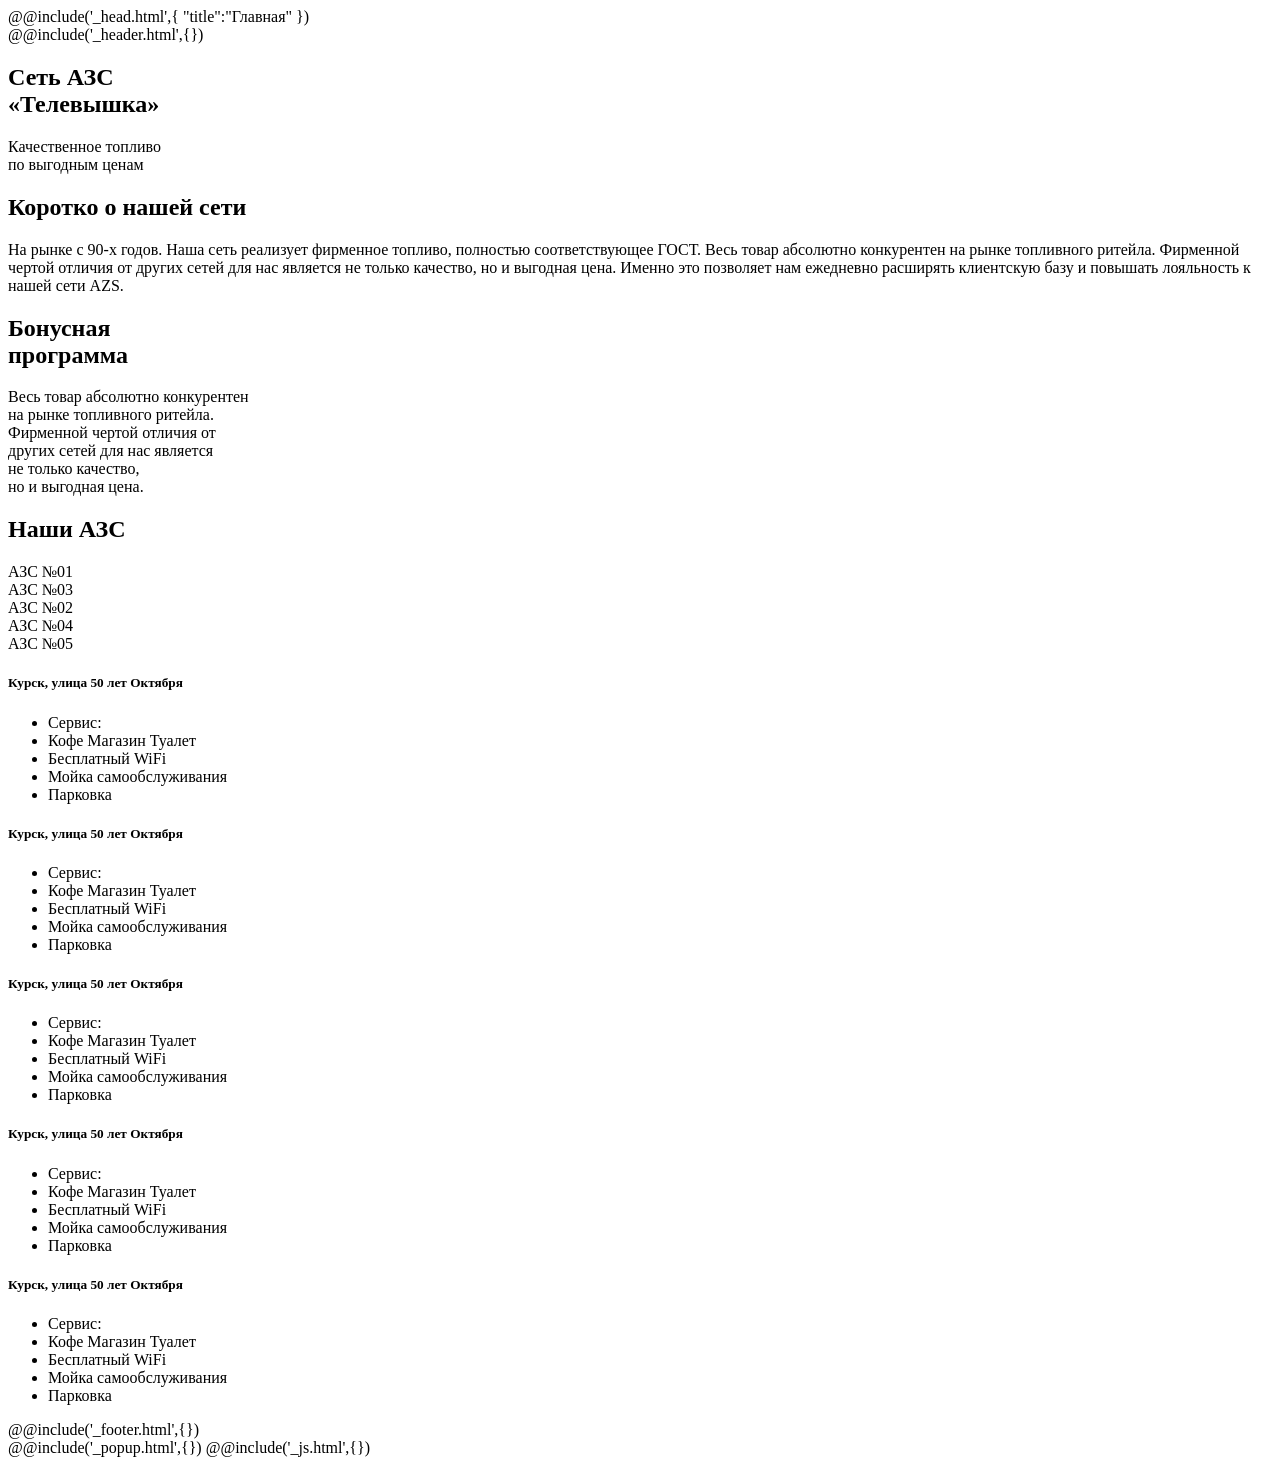
==== #src/index.html @ 3fc6dab5 "Доверстал страницу" ====
<!DOCTYPE html>
<html lang="ru">
@@include('_head.html',{
"title":"Главная"
})

<body>
	<div class="wrapper">
		@@include('_header.html',{})
		<main class="page">

			<!-- @@include('_slider-index.html',{}) -->

			<section id="main-banner" class="main-banner">
				<div class="main-banner__nuar_blk nuar_blk"></div>
				<div class="_container">

					<h1 class="main-banner__title">
						Сеть АЗС <br>
						«Телевышка»
					</h1>
					<p class="main-banner__subtitle">
						Качественное топливо <br>
						по выгодным ценам
					</p>

				</div>
			</section>

			<section id="about" class="about section">
				<div class="_container">

					<h2 class="about__title">Коротко о нашей сети</h2>
					<div class="about__title-line title-line"></div>
					<p class="about__subtitle">
						На рынке с 90-х годов. Наша сеть реализует фирменное топливо, полностью соответствующее ГОСТ. Весь товар
						абсолютно конкурентен на рынке топливного ритейла. Фирменной чертой отличия от других сетей для нас является
						не только качество, но и выгодная цена. Именно это позволяет нам ежедневно расширять клиентскую базу и
						повышать лояльность к нашей сети AZS.
					</p>

					<div class="about__imageBlock">
						<div class="about__imageBlock-descp">
							<h2 class="about__imageBlock-title">
								Бонусная <br>
								программа
							</h2>
							<div class="about__imageBlock-line title-line"></div>
							<p class="about__imageBlock-subtitle">
								Весь товар абсолютно конкурентен <br>
								на рынке топливного ритейла. <br>
								Фирменной чертой отличия от <br>
								других сетей для нас является <br>
								не только качество, <br>
								но и выгодная цена.
							</p>
						</div>
					</div>

				</div>
			</section>

			<section id="our-gas" class="our-gas section">
				<div class="_container">

					<h2 class="our-gas__title title">
						Наши АЗС
					</h2>

					<div class="our-gas__wrap d-flex">

						<div class="our-gas__inner d-flex">

							<div class="our-gas__card our-gas__card_01">
								<div class="our-gas__card-descpBlock">
									<div class="our-gas__card-descpBlock-icon"></div>
									<div class="our-gas__card-descpBlock-text">АЗС №01</div>
								</div>
							</div>

							<div class="our-gas__card our-gas__card_02">
								<div class="our-gas__card-descpBlock">
									<div class="our-gas__card-descpBlock-icon"></div>
									<div class="our-gas__card-descpBlock-text">АЗС №03</div>
								</div>
							</div>

							<div class="our-gas__card our-gas__card_03">
								<div class="our-gas__card-descpBlock">
									<div class="our-gas__card-descpBlock-icon"></div>
									<div class="our-gas__card-descpBlock-text">АЗС №02</div>
								</div>
							</div>

							<div class="our-gas__card our-gas__card_04">
								<div class="our-gas__card-descpBlock">
									<div class="our-gas__card-descpBlock-icon"></div>
									<div class="our-gas__card-descpBlock-text">АЗС №04</div>
								</div>
							</div>

						</div>

						<div class="our-gas__inner our-gas__inner-big d-flex">
							<div class="our-gas__card our-gas__card-big our-gas__card_05">
								<div class="our-gas__card-descpBlock">
									<div class="our-gas__card-descpBlock-icon"></div>
									<div class="our-gas__card-descpBlock-text">АЗС №05</div>
								</div>
							</div>
						</div>

					</div>

				</div>
			</section>

			<section id="addresses" class="addresses section">
				<div class="_container">

					<div class="addresses__wrap d-flex">

						<div class="addresses__column addresses__column_left">
							<div class="addresses__block">

								<div class="addresses__block-item">
									<h5 class="addresses__block-item-title">Курск, улица 50 лет Октября</h5>
									<!-- <p class="addresses__block-item-subtitle"></p> -->
									<ul class="addresses__block-item-list">
										<li class="addresses__block-item-list-item">Сервис:</li>
										<li class="addresses__block-item-list-item">Кофе Магазин Туалет</li>
										<li class="addresses__block-item-list-item">Бесплатный WiFi</li>
										<li class="addresses__block-item-list-item">Мойка самообслуживания
										</li>
										<li class="addresses__block-item-list-item">Парковка</li>
									</ul>
								</div>

								<div class="addresses__block-item">
									<h5 class="addresses__block-item-title">Курск, улица 50 лет Октября</h5>
									<!-- <p class="addresses__block-item-subtitle"></p> -->
									<ul class="addresses__block-item-list">
										<li class="addresses__block-item-list-item">Сервис:</li>
										<li class="addresses__block-item-list-item">Кофе Магазин Туалет</li>
										<li class="addresses__block-item-list-item">Бесплатный WiFi</li>
										<li class="addresses__block-item-list-item">Мойка самообслуживания
										</li>
										<li class="addresses__block-item-list-item">Парковка</li>
									</ul>
								</div>

								<div class="addresses__block-item">
									<h5 class="addresses__block-item-title">Курск, улица 50 лет Октября</h5>
									<!-- <p class="addresses__block-item-subtitle"></p> -->
									<ul class="addresses__block-item-list">
										<li class="addresses__block-item-list-item">Сервис:</li>
										<li class="addresses__block-item-list-item">Кофе Магазин Туалет</li>
										<li class="addresses__block-item-list-item">Бесплатный WiFi</li>
										<li class="addresses__block-item-list-item">Мойка самообслуживания
										</li>
										<li class="addresses__block-item-list-item">Парковка</li>
									</ul>
								</div>

								<div class="addresses__block-item">
									<h5 class="addresses__block-item-title">Курск, улица 50 лет Октября</h5>
									<!-- <p class="addresses__block-item-subtitle"></p> -->
									<ul class="addresses__block-item-list">
										<li class="addresses__block-item-list-item">Сервис:</li>
										<li class="addresses__block-item-list-item">Кофе Магазин Туалет</li>
										<li class="addresses__block-item-list-item">Бесплатный WiFi</li>
										<li class="addresses__block-item-list-item">Мойка самообслуживания
										</li>
										<li class="addresses__block-item-list-item">Парковка</li>
									</ul>
								</div>

								<div class="addresses__block-item">
									<h5 class="addresses__block-item-title">Курск, улица 50 лет Октября</h5>
									<!-- <p class="addresses__block-item-subtitle"></p> -->
									<ul class="addresses__block-item-list">
										<li class="addresses__block-item-list-item">Сервис:</li>
										<li class="addresses__block-item-list-item">Кофе Магазин Туалет</li>
										<li class="addresses__block-item-list-item">Бесплатный WiFi</li>
										<li class="addresses__block-item-list-item">Мойка самообслуживания
										</li>
										<li class="addresses__block-item-list-item">Парковка</li>
									</ul>
								</div>

							</div>
						</div>

						<div class="addresses__column addresses__column_right">
							<div id="map" class="addresses__map"></div>
						</div>

					</div>

				</div>
			</section>

		</main>
		@@include('_footer.html',{})
	</div>
	@@include('_popup.html',{})
	@@include('_js.html',{})
</body>

</html>
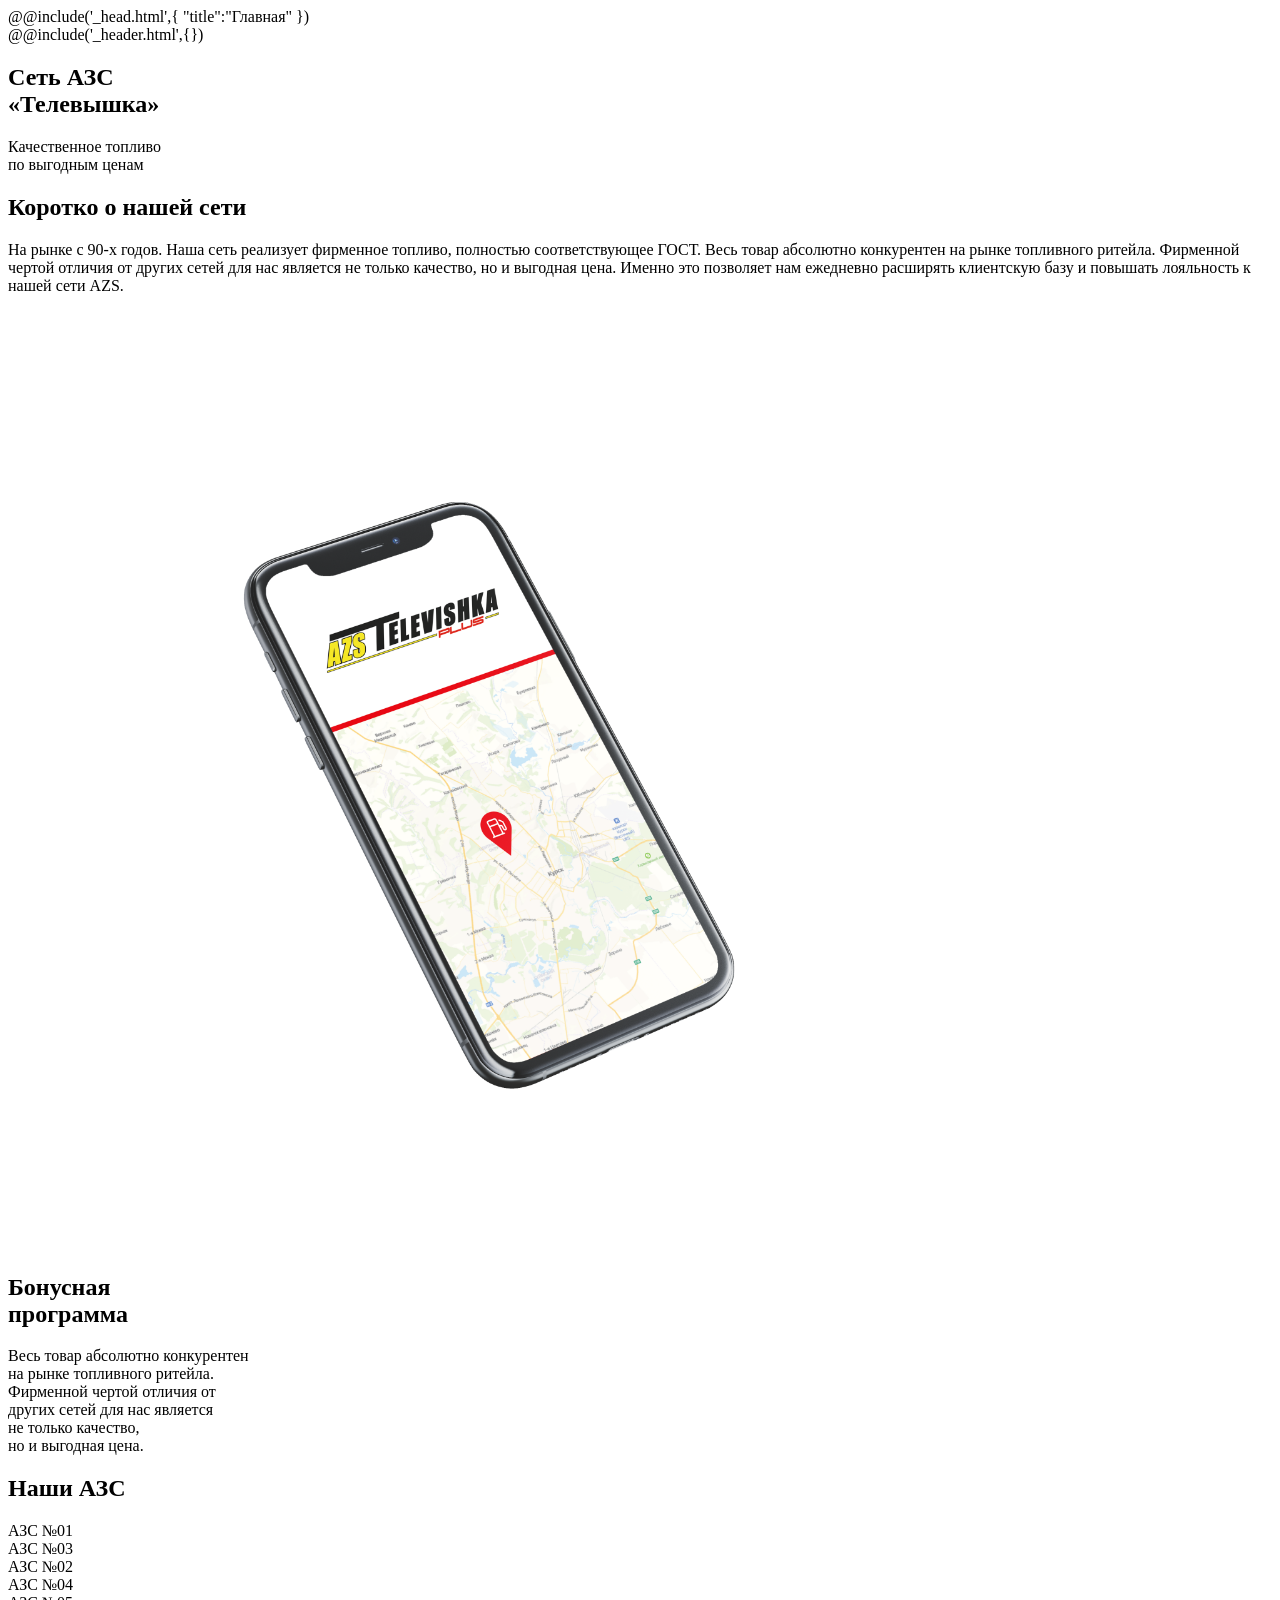
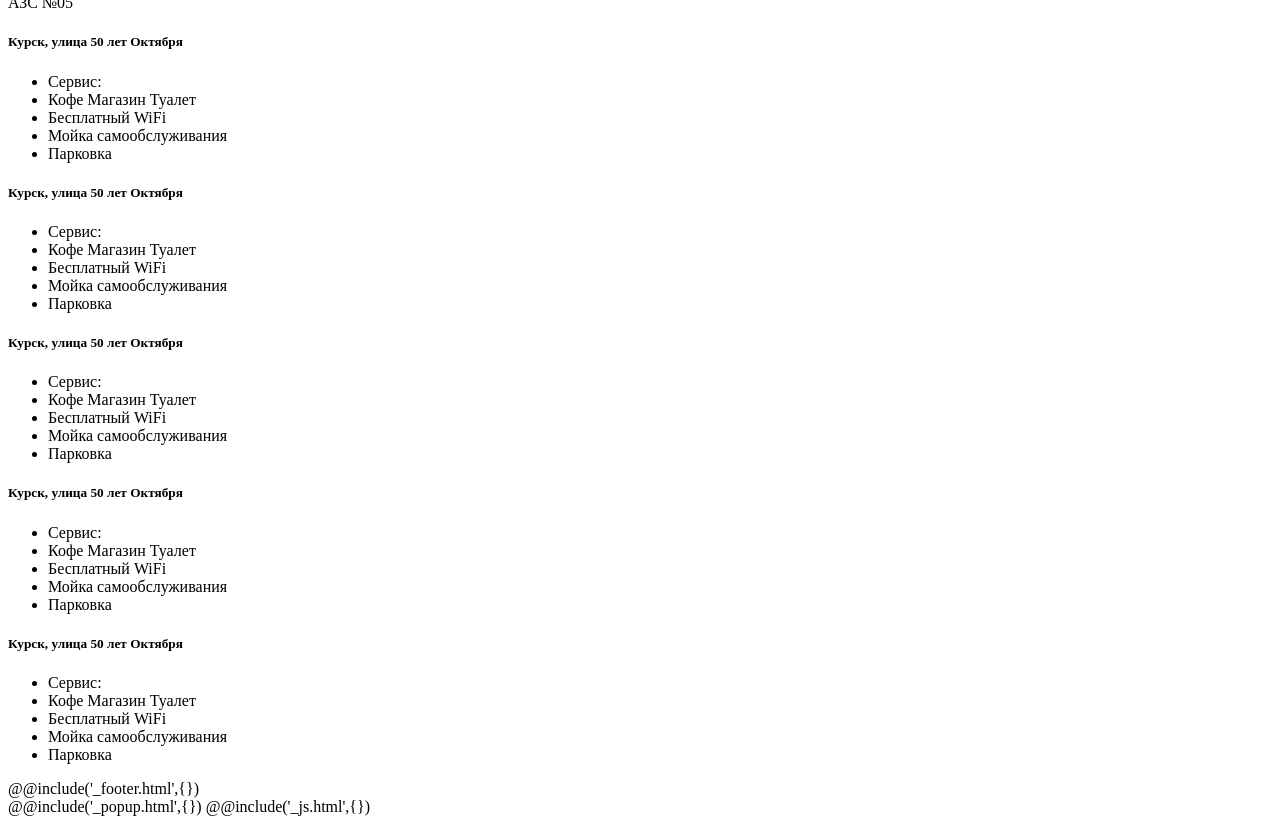
==== commit efbd09db: "Добавил картинку в блок" ====
--- a/#src/index.html
+++ b/#src/index.html
@@ -24,6 +24,13 @@
 						по выгодным ценам
 					</p>
 
+					<div class="main-banner__iconBlock">
+						<div class="main-banner__iconBlock-item main-banner__iconBlock-item_01"></div>
+						<div class="main-banner__iconBlock-item main-banner__iconBlock-item_02"></div>
+						<div class="main-banner__iconBlock-item main-banner__iconBlock-item_03"></div>
+						<div class="main-banner__iconBlock-item main-banner__iconBlock-item_04"></div>
+					</div>
+
 				</div>
 			</section>
 
@@ -40,6 +47,9 @@
 					</p>
 
 					<div class="about__imageBlock">
+						<div class="about__imageBlock-phone">
+							<img src="img/about-phone.png" alt="">
+						</div>
 						<div class="about__imageBlock-descp">
 							<h2 class="about__imageBlock-title">
 								Бонусная <br>
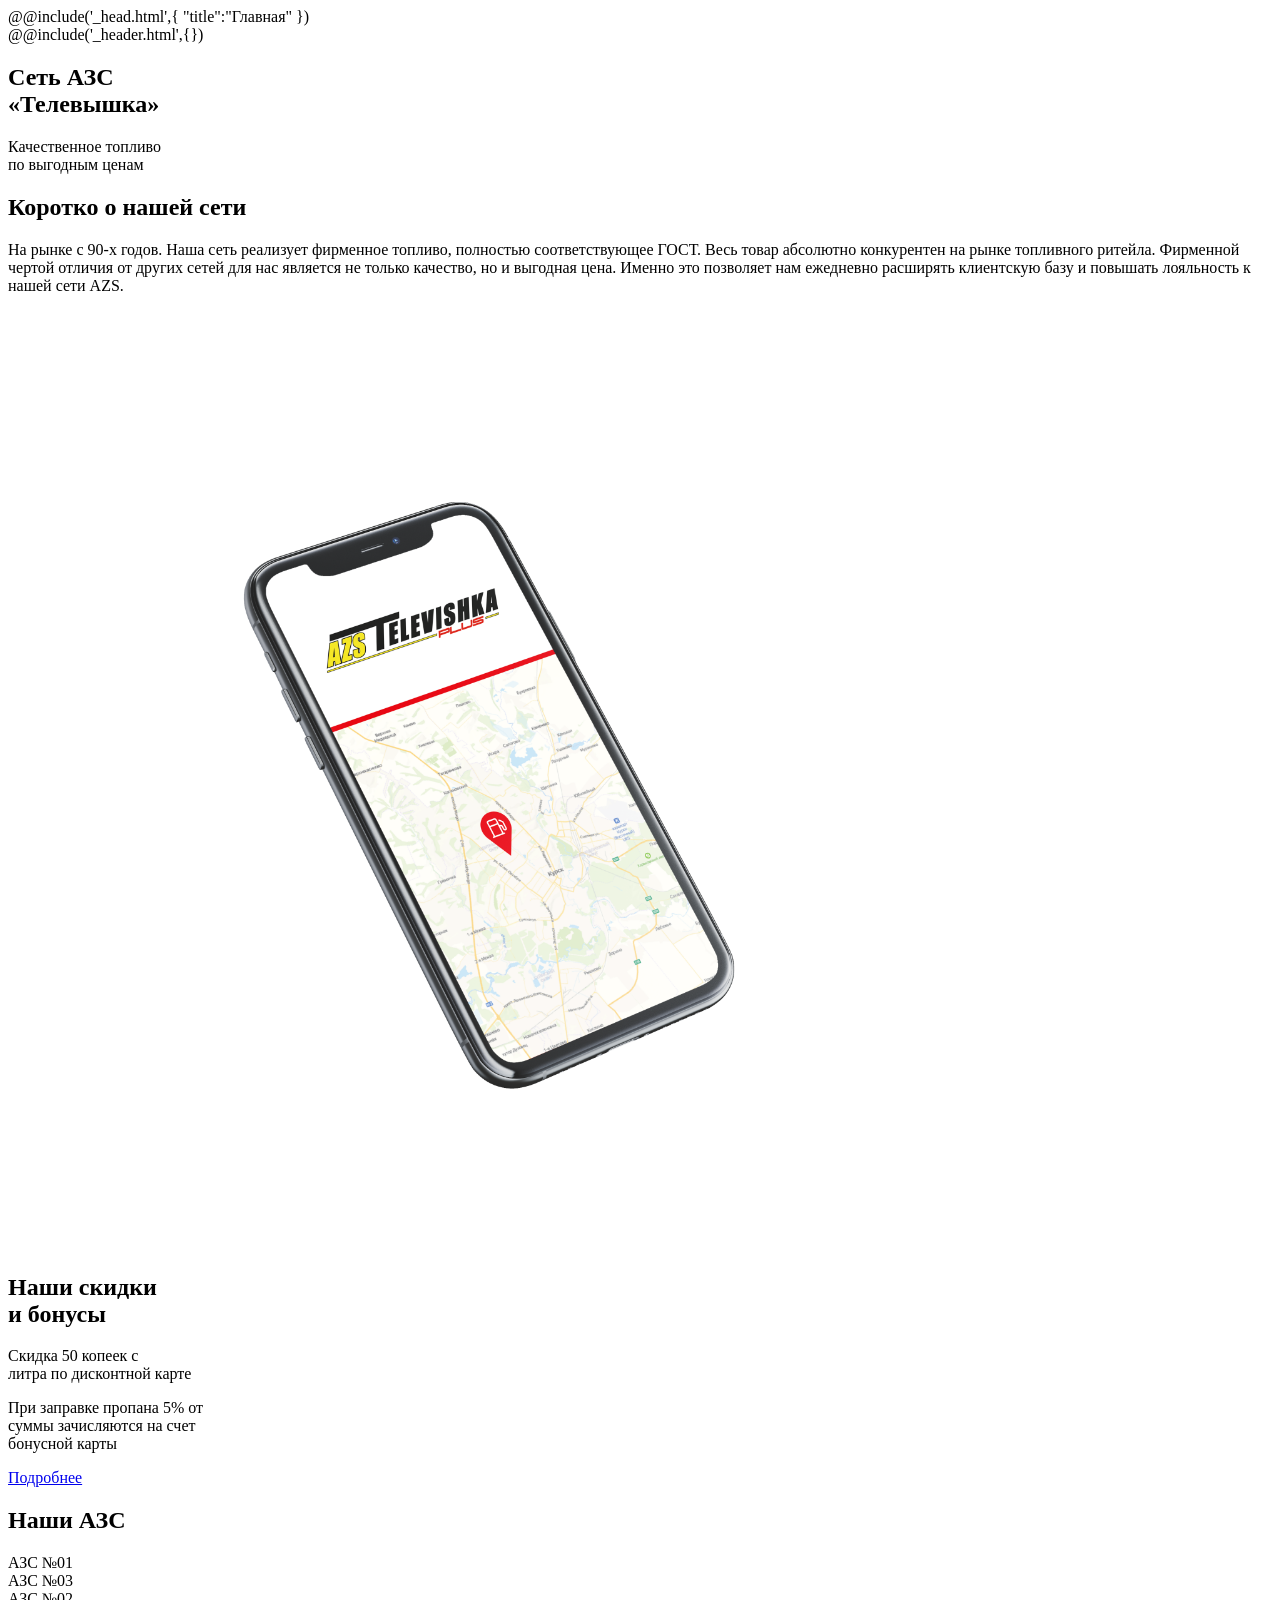
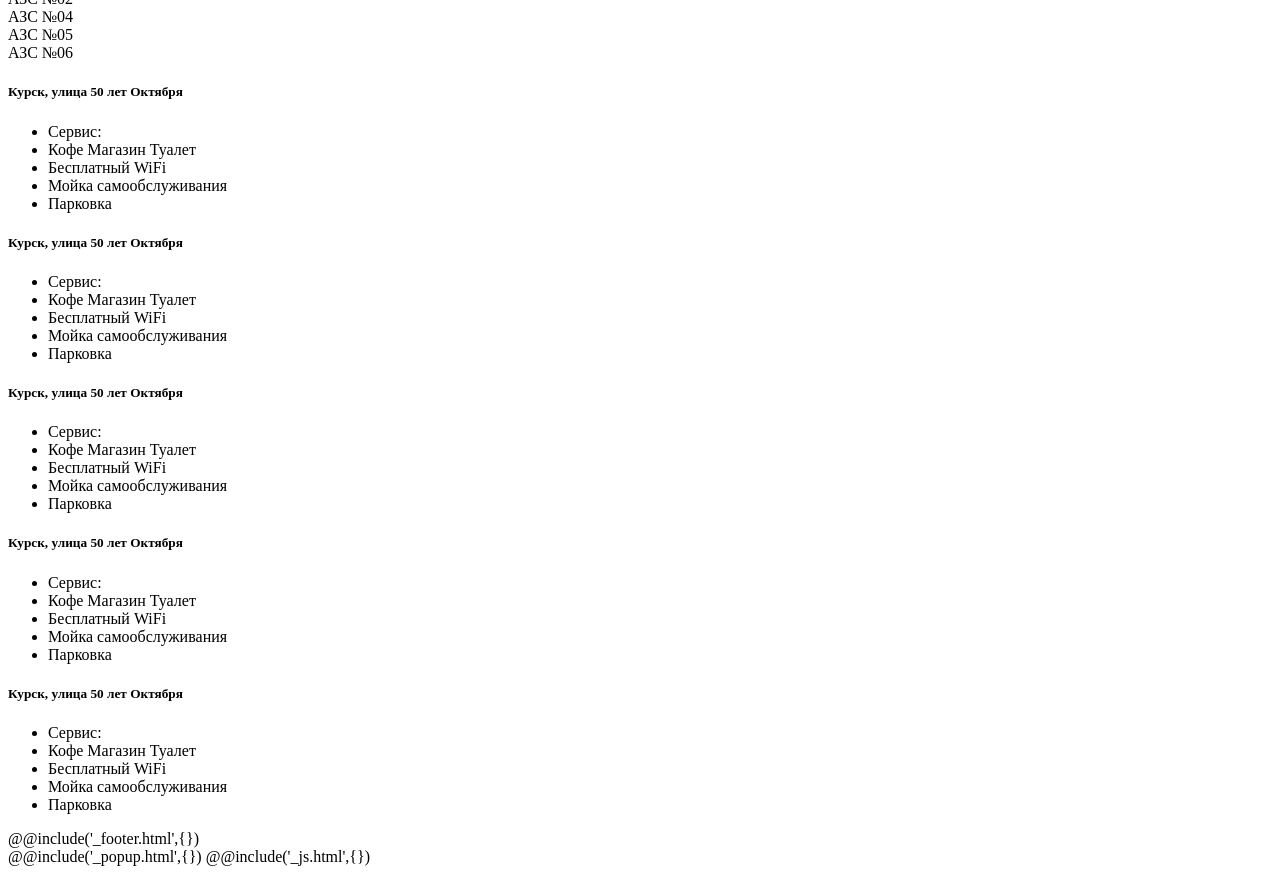
==== commit e4f98b5b: "Правки на главной" ====
--- a/#src/index.html
+++ b/#src/index.html
@@ -29,6 +29,7 @@
 						<div class="main-banner__iconBlock-item main-banner__iconBlock-item_02"></div>
 						<div class="main-banner__iconBlock-item main-banner__iconBlock-item_03"></div>
 						<div class="main-banner__iconBlock-item main-banner__iconBlock-item_04"></div>
+						<div class="main-banner__iconBlock-item main-banner__iconBlock-item_05"></div>
 					</div>
 
 				</div>
@@ -47,23 +48,26 @@
 					</p>
 
 					<div class="about__imageBlock">
+						<div class="about__imageBlock-nuar_blk nuar_blk"></div>
 						<div class="about__imageBlock-phone">
 							<img src="img/about-phone.png" alt="">
 						</div>
 						<div class="about__imageBlock-descp">
 							<h2 class="about__imageBlock-title">
-								Бонусная <br>
-								программа
+								Наши скидки <br>
+								и бонусы
 							</h2>
 							<div class="about__imageBlock-line title-line"></div>
 							<p class="about__imageBlock-subtitle">
-								Весь товар абсолютно конкурентен <br>
-								на рынке топливного ритейла. <br>
-								Фирменной чертой отличия от <br>
-								других сетей для нас является <br>
-								не только качество, <br>
-								но и выгодная цена.
+								Скидка 50 копеек с <br>
+								литра по дисконтной карте
 							</p>
+							<p class="about__imageBlock-subtitle">
+								При заправке пропана 5% от <br>
+								суммы зачисляются на счет <br>
+								бонусной карты
+							</p>
+							<a href="#" class="about__imageBlock-btn btn">Подробнее</a>
 						</div>
 					</div>
 
@@ -73,10 +77,12 @@
 			<section id="our-gas" class="our-gas section">
 				<div class="_container">
 
-					<h2 class="our-gas__title title">
+					<h2 class="our-gas__title">
 						Наши АЗС
 					</h2>
 
+					<div class="our-gas__title-line title-line"></div>
+
 					<div class="our-gas__wrap d-flex">
 
 						<div class="our-gas__inner d-flex">
@@ -106,6 +112,13 @@
 								<div class="our-gas__card-descpBlock">
 									<div class="our-gas__card-descpBlock-icon"></div>
 									<div class="our-gas__card-descpBlock-text">АЗС №04</div>
+								</div>
+							</div>
+
+							<div class="our-gas__card our-gas__card_06">
+								<div class="our-gas__card-descpBlock">
+									<div class="our-gas__card-descpBlock-icon"></div>
+									<div class="our-gas__card-descpBlock-text">АЗС №05</div>
 								</div>
 							</div>
 
@@ -115,7 +128,7 @@
 							<div class="our-gas__card our-gas__card-big our-gas__card_05">
 								<div class="our-gas__card-descpBlock">
 									<div class="our-gas__card-descpBlock-icon"></div>
-									<div class="our-gas__card-descpBlock-text">АЗС №05</div>
+									<div class="our-gas__card-descpBlock-text">АЗС №06</div>
 								</div>
 							</div>
 						</div>
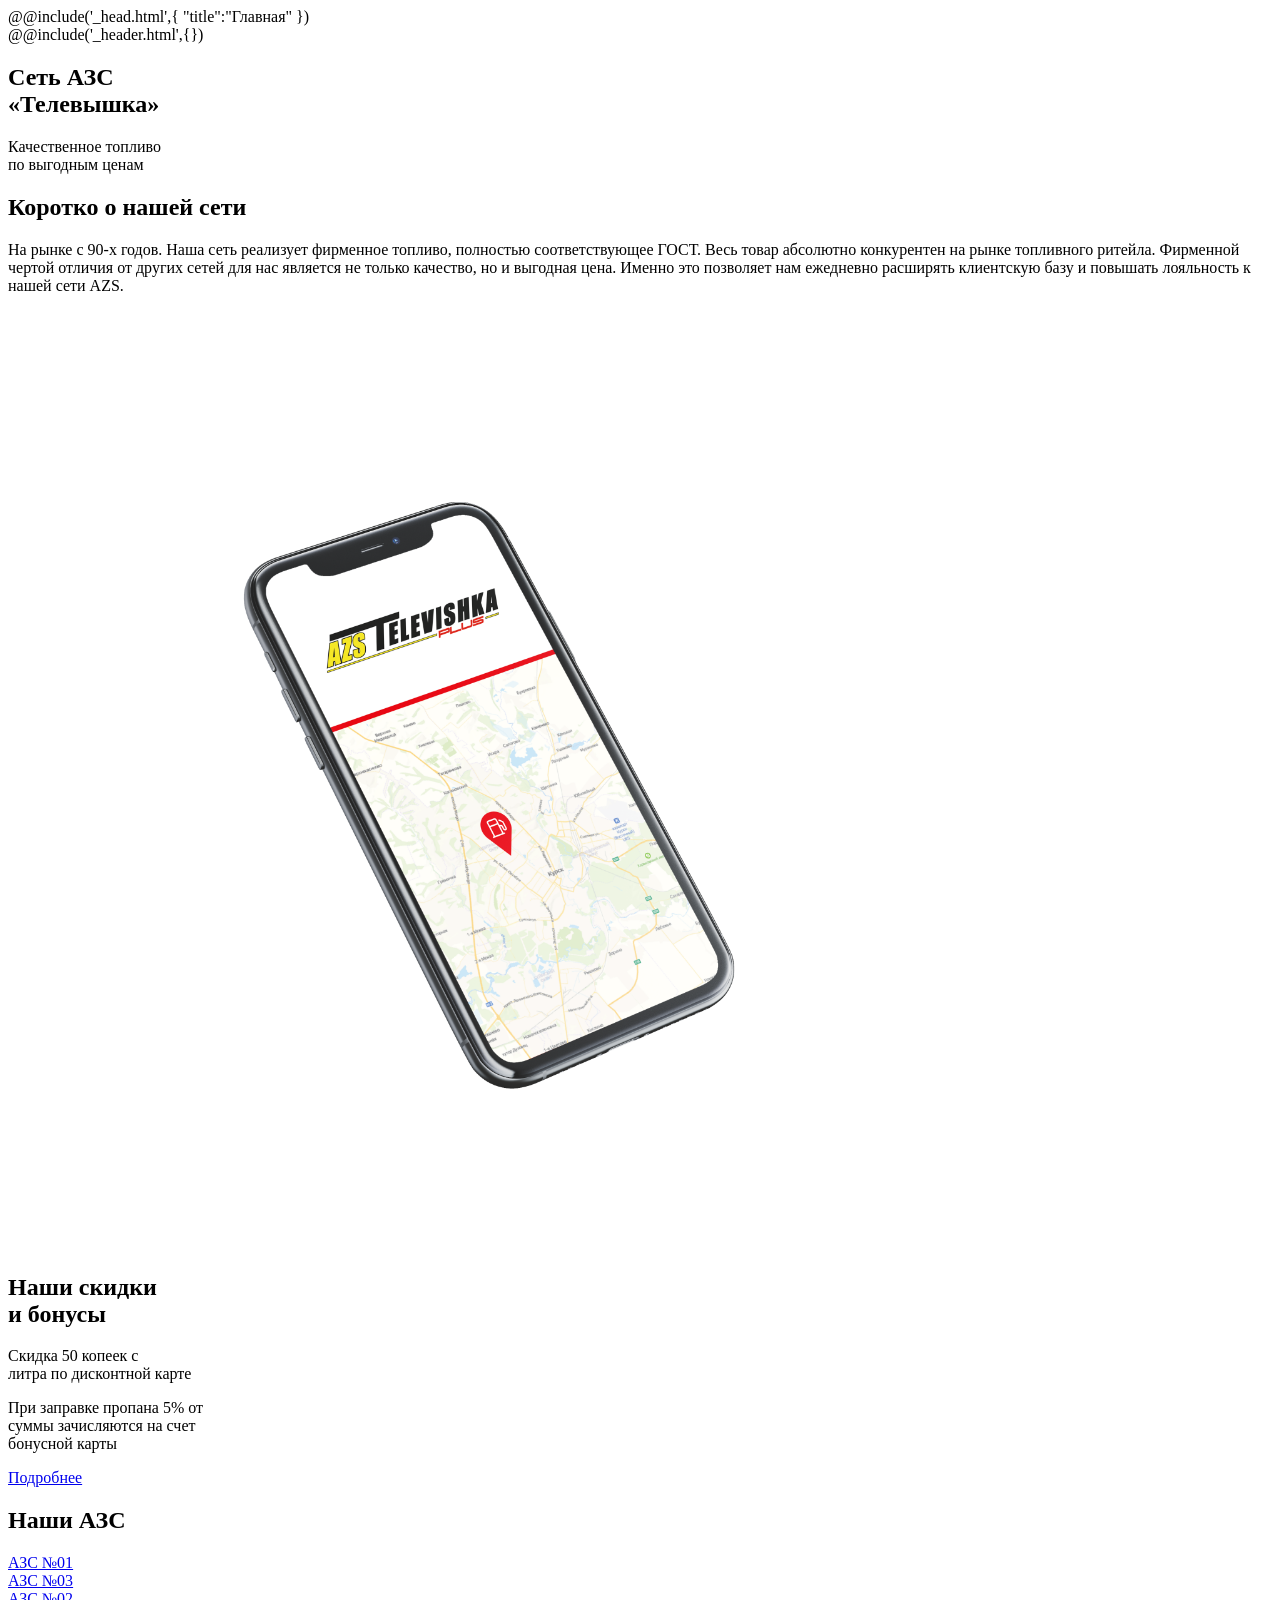
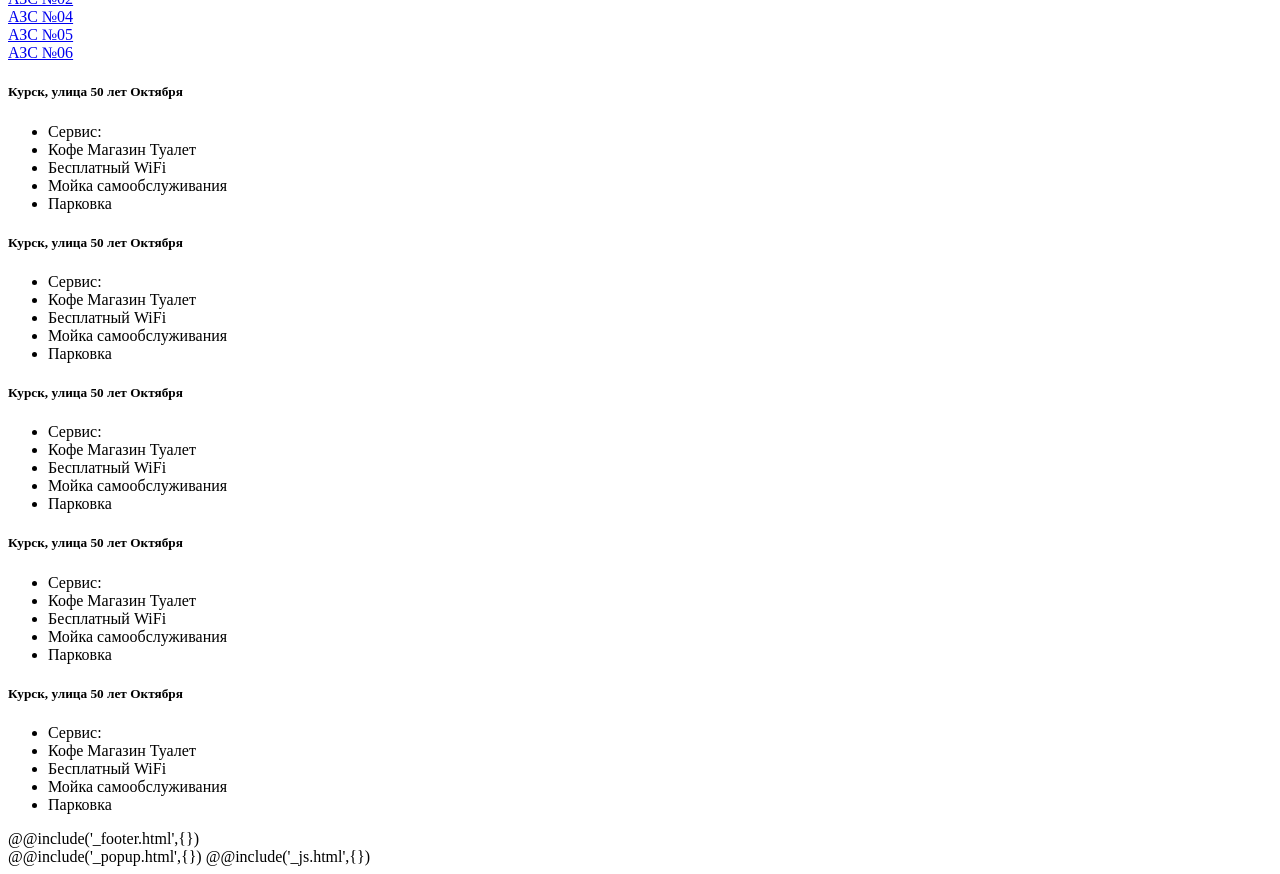
==== commit ed9ae1e3: "Правки" ====
--- a/#src/index.html
+++ b/#src/index.html
@@ -8,8 +8,6 @@
 	<div class="wrapper">
 		@@include('_header.html',{})
 		<main class="page">
-
-			<!-- @@include('_slider-index.html',{}) -->
 
 			<section id="main-banner" class="main-banner">
 				<div class="main-banner__nuar_blk nuar_blk"></div>
@@ -87,50 +85,50 @@
 
 						<div class="our-gas__inner d-flex">
 
-							<div class="our-gas__card our-gas__card_01">
+							<a href="#" class="our-gas__card our-gas__card_01">
 								<div class="our-gas__card-descpBlock">
 									<div class="our-gas__card-descpBlock-icon"></div>
 									<div class="our-gas__card-descpBlock-text">АЗС №01</div>
 								</div>
-							</div>
-
-							<div class="our-gas__card our-gas__card_02">
+							</a>
+
+							<a href="#" class="our-gas__card our-gas__card_02">
 								<div class="our-gas__card-descpBlock">
 									<div class="our-gas__card-descpBlock-icon"></div>
 									<div class="our-gas__card-descpBlock-text">АЗС №03</div>
 								</div>
-							</div>
-
-							<div class="our-gas__card our-gas__card_03">
+							</a>
+
+							<a href="#" class="our-gas__card our-gas__card_03">
 								<div class="our-gas__card-descpBlock">
 									<div class="our-gas__card-descpBlock-icon"></div>
 									<div class="our-gas__card-descpBlock-text">АЗС №02</div>
 								</div>
-							</div>
-
-							<div class="our-gas__card our-gas__card_04">
+							</a>
+
+							<a href="#" class="our-gas__card our-gas__card_04">
 								<div class="our-gas__card-descpBlock">
 									<div class="our-gas__card-descpBlock-icon"></div>
 									<div class="our-gas__card-descpBlock-text">АЗС №04</div>
 								</div>
-							</div>
-
-							<div class="our-gas__card our-gas__card_06">
+							</a>
+
+							<a href="#" class="our-gas__card our-gas__card_06">
 								<div class="our-gas__card-descpBlock">
 									<div class="our-gas__card-descpBlock-icon"></div>
 									<div class="our-gas__card-descpBlock-text">АЗС №05</div>
 								</div>
-							</div>
+							</a>
 
 						</div>
 
 						<div class="our-gas__inner our-gas__inner-big d-flex">
-							<div class="our-gas__card our-gas__card-big our-gas__card_05">
+							<a href="#" class="our-gas__card our-gas__card-big our-gas__card_05">
 								<div class="our-gas__card-descpBlock">
 									<div class="our-gas__card-descpBlock-icon"></div>
 									<div class="our-gas__card-descpBlock-text">АЗС №06</div>
 								</div>
-							</div>
+							</a>
 						</div>
 
 					</div>
